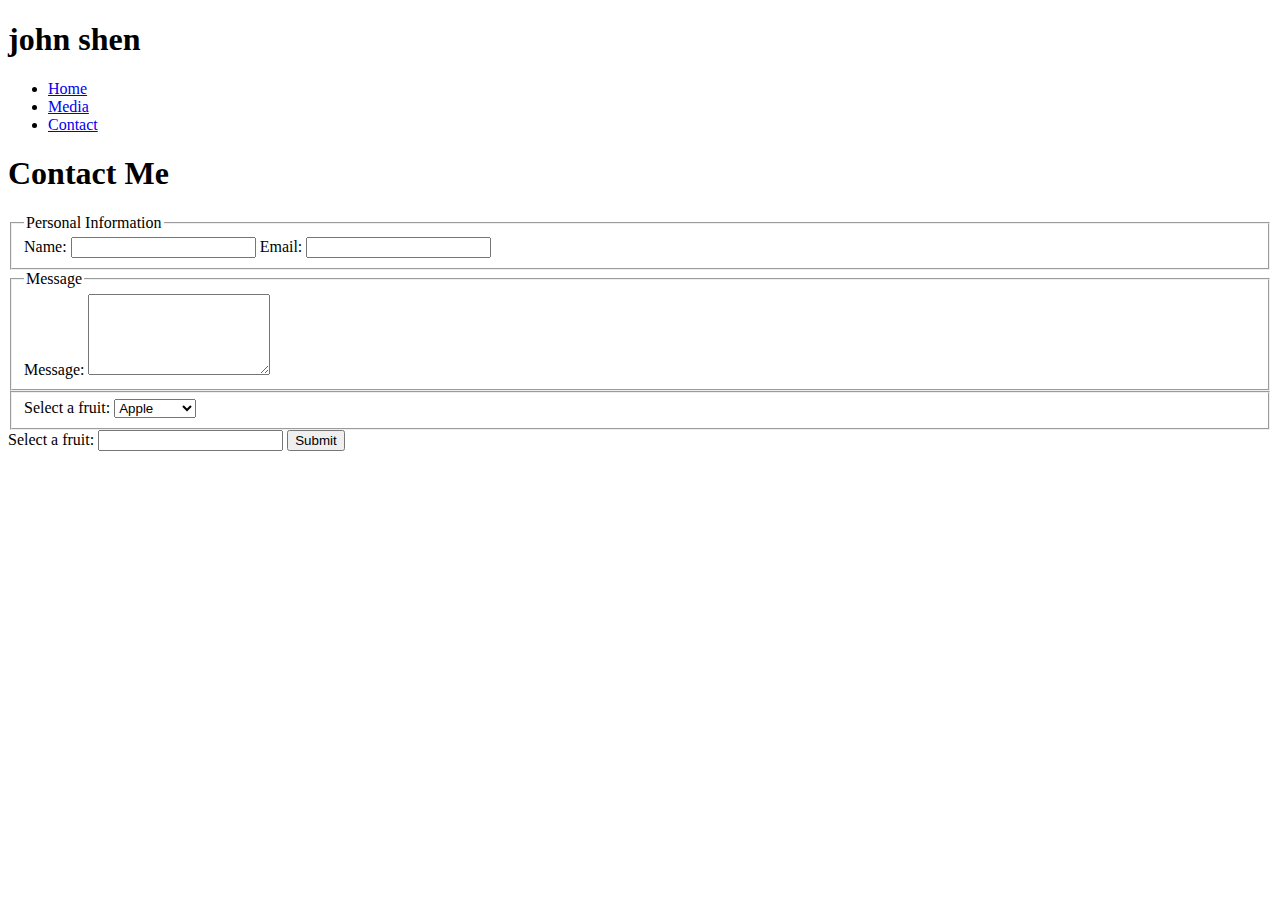
==== contact.html @ 5b56b82a "change about to contact" ====
<!DOCTYPE html>
<head>
	<title>john shen's personal website</title>
    <meta charset="utf-8" />
	<meta name="description" content="shen's website" />
	<meta name="keywords" content="HTML, CSS, JavaScript" />
	<meta name="author" content="" />
	<meta name="viewport" content="width=device-width, initial-scale=1.0" />

    <link rel="stylesheet" href="styles.css">
    <script src="script.js"></script>
    <style>
    </style>
</head>

<body>
    <header>
		<h1>john shen</h1>
        <nav>
            <ul>
                <li><a href="/">Home</a></li>
                <li><a href="/media">Media</a></li>
                <li><a href="/contact">Contact</a></li>
            </ul>
        </nav>
    </header>

    <main>
        <section>
            <h1>Contact Me</h1>
            <form action="#" method="post">
                <fieldset>
                    <legend>Personal Information</legend>
                    <label for="name">Name:</label>
                    <input type="text" id="name" name="name" required>
                
                    <label for="email">Email:</label>
                    <input type="email" id="email" name="email" required>
                </fieldset>
                
                <fieldset>
                    <legend>Message</legend>
                    <label for="message">Message:</label>
                    <textarea id="message" name="message" rows="5" required></textarea>
                </fieldset>
                
                <fieldset>

                <label for="fruit">Select a fruit:</label>
                    <select id="fruit" name="fruit">
                        <option value="apple">Apple</option>
                        <option value="banana">Banana</option>
                        <option value="orange">Orange</option>
                        <option value="grapefruit">Grapefruit</option>
                    </select>
                </fieldset>

                <label for="fruit">Select a fruit:</label>
                <input type="text" id="fruit" name="fruit" list="fruits">
                
                <datalist id="fruits">
                    <option value="Apple">
                    <option value="Banana">
                    <option value="Orange">
                    <option value="Grapefruit">
                </datalist>
            
                <button type="submit">Submit</button>
            </form>
        <section>

    </main>

</body>
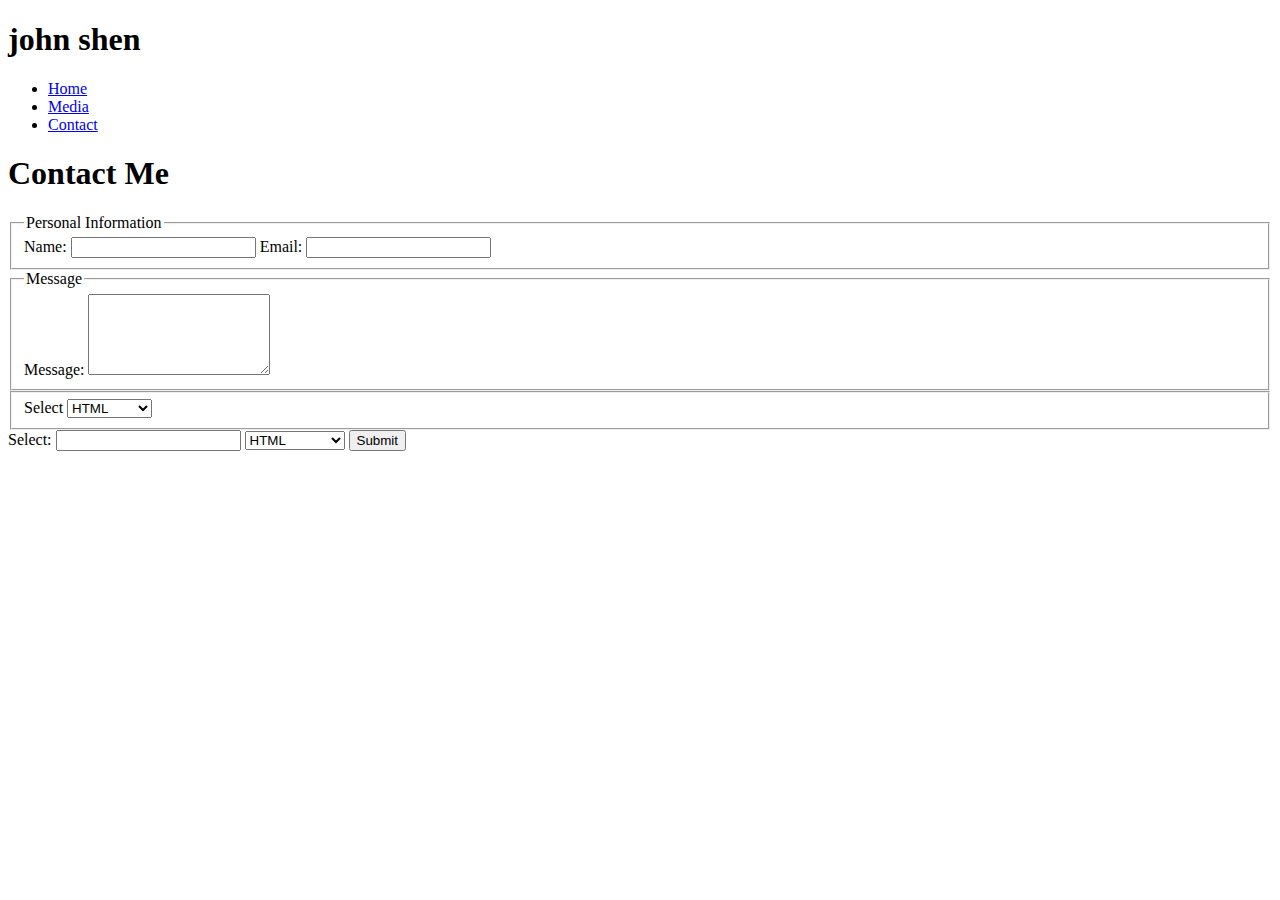
==== commit ae6278a8: "contact" ====
--- a/contact.html
+++ b/contact.html
@@ -6,7 +6,6 @@
 	<meta name="keywords" content="HTML, CSS, JavaScript" />
 	<meta name="author" content="" />
 	<meta name="viewport" content="width=device-width, initial-scale=1.0" />
-
     <link rel="stylesheet" href="styles.css">
     <script src="script.js"></script>
     <style>
@@ -45,26 +44,36 @@
                 </fieldset>
                 
                 <fieldset>
-
-                <label for="fruit">Select a fruit:</label>
+                    <label for="fruit">Select</label>
                     <select id="fruit" name="fruit">
-                        <option value="apple">Apple</option>
-                        <option value="banana">Banana</option>
-                        <option value="orange">Orange</option>
-                        <option value="grapefruit">Grapefruit</option>
+                        <option value="apple">HTML</option>
+                        <option value="banana">CSS</option>
+                        <option value="orange">JavaScript</option>
                     </select>
                 </fieldset>
 
-                <label for="fruit">Select a fruit:</label>
+                <label for="fruit">Select:</label>
                 <input type="text" id="fruit" name="fruit" list="fruits">
                 
                 <datalist id="fruits">
-                    <option value="Apple">
-                    <option value="Banana">
-                    <option value="Orange">
-                    <option value="Grapefruit">
+                    <option value="HTML">
+                    <option value="CSS">
+                    <option value="JavaScript">
                 </datalist>
             
+                <select id="fruit" name="fruit">
+                    <optgroup label="stack">
+                      <option value="HTML">HTML</option>
+                      <option value="CSS">CSS</option>
+                      <option value="JavaScript">JavaScript</option>
+                    </optgroup>
+                    <optgroup label="JavaScript">
+                      <option value="React">React.js</option>
+                      <option value="Next">Next.js</option>
+                      <option value="Vue">Vue.js</option>
+                    </optgroup>
+                  </select>
+
                 <button type="submit">Submit</button>
             </form>
         <section>
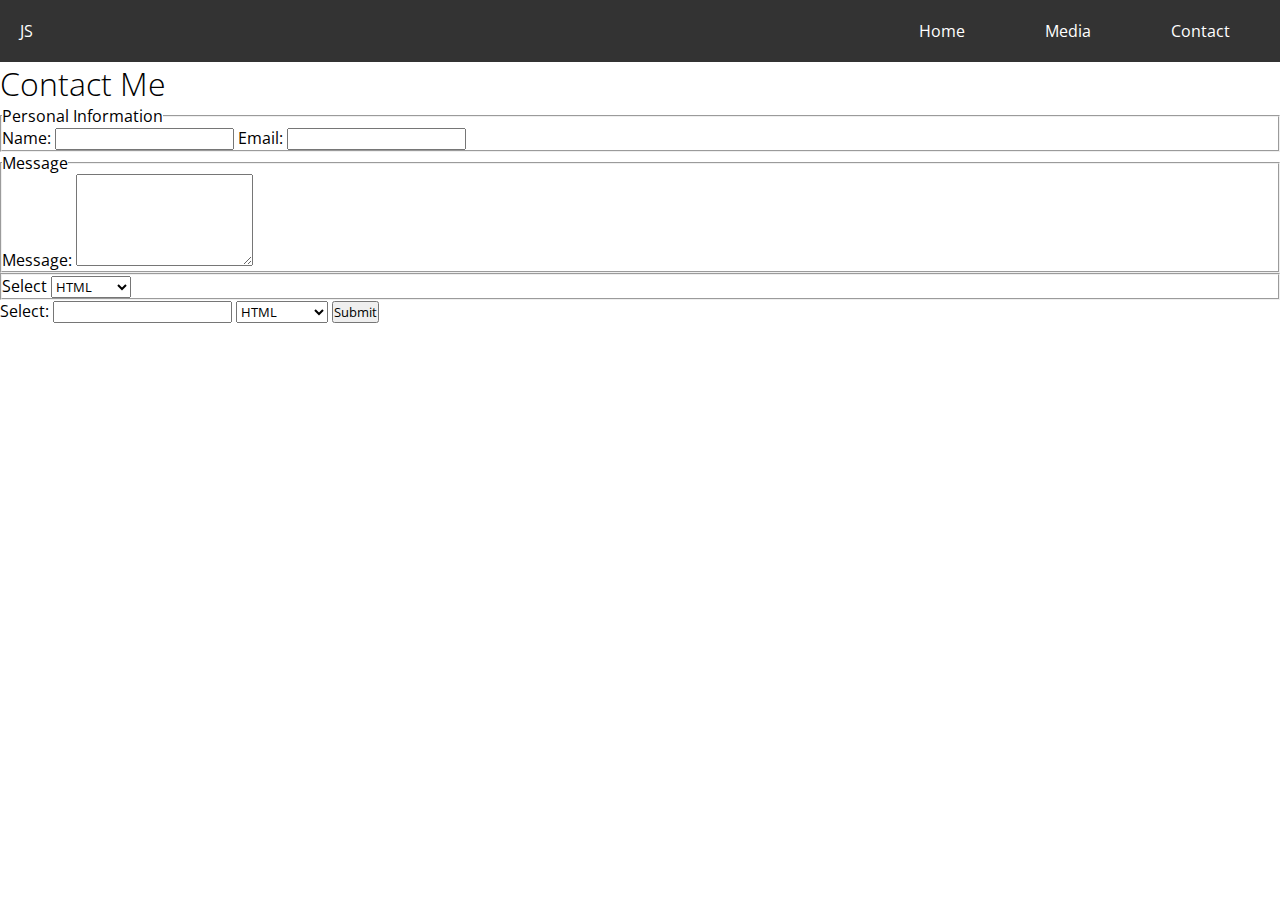
==== commit 366d9961: "footer" ====
--- a/contact.html
+++ b/contact.html
@@ -14,12 +14,12 @@
 
 <body>
     <header>
-		<h1>john shen</h1>
-        <nav>
-            <ul>
-                <li><a href="/">Home</a></li>
-                <li><a href="/media">Media</a></li>
-                <li><a href="/contact">Contact</a></li>
+        <nav class="navBar">
+            <a href="#" class="logo">JS</a>
+            <ul class="nav-list">
+                <li><a class="nav-item" href="/">Home</a></li>
+                <li><a class="nav-item" href="/media">Media</a></li>
+                <li><a class="nav-item" href="/contact">Contact</a></li>
             </ul>
         </nav>
     </header>
@@ -73,7 +73,6 @@
                       <option value="Vue">Vue.js</option>
                     </optgroup>
                   </select>
-
                 <button type="submit">Submit</button>
             </form>
         <section>
--- a/styles.css
+++ b/styles.css
@@ -0,0 +1,131 @@
+/* import google fonts */
+@import url('https://fonts.googleapis.com/css2?family=Open+Sans:ital,wght@0,300;0,400;0,600;0,700;1,300;1,400;1,600;1,700&display=swap');
+
+* {
+    margin: 0;
+    padding: 0;
+    font-family: 'Open Sans', sans-serif;
+}
+
+h1 {
+    font-weight: 300;
+}
+
+.body {
+    display: flex;
+}
+
+.main {
+    display: flex;
+}
+
+footer {
+    color: #fff;
+    padding: 100px;
+    text-align: center;
+    background-color: #333;
+}
+
+.navBar {
+    display: flex;
+    background-color: #333;
+    padding: 10px;  
+    align-items: center;
+    justify-content: space-between;
+}
+
+.nav-list {
+    display: flex;
+    list-style-type: none;
+}
+
+.logo {
+    color: #fff;
+    padding: 10px;
+    text-decoration: none;
+}
+
+.navBar li {
+    margin: 10px;
+    text-align: center;
+}
+
+.nav-item {
+    color: #fff;
+    text-decoration: none;
+}
+
+.nav-item + .nav-item {
+    margin-left: 20px;
+}
+
+/* media */
+.introduction {
+    text-align: center;
+}
+
+.book-container {
+    display: grid;
+    grid-template-columns: auto auto auto ;
+    gap: 10px;
+    background-color: #2196F3;
+    padding: 10px;
+  }
+  
+.book-container > div {
+    background-color: rgba(255, 255, 255, 0.8);
+    border: 1px solid black;
+    text-align: center;
+    font-size: 30px;
+}
+
+.book-container img {
+    max-width: 100%; 
+    height: auto;
+}
+
+/* phone screen szie */
+@media only screen and (max-width: 600px) {
+    body {
+      background-color: lightblue;
+    }
+
+    .navBar {
+        flex-direction: column;
+    }   
+
+    .nav-list {
+        flex-direction: column;
+    }
+    .book-container {
+        grid-template-columns: auto;
+    }
+}
+
+/* ipad */
+@media only screen and (min-width: 600px) and (max-width: 1024px) {
+    .nav-list {
+        flex-direction:row;
+    }
+    .navBar li {
+        margin: 10px 20px;
+    }
+    .book-container {
+        grid-template-columns: auto auto ;
+    }    
+}
+
+/* regular website */
+@media only screen and (min-width: 1024px) {
+
+    .nav-list {
+        flex-direction:row;
+        justify-content: space-between;
+    }
+    .navBar li {
+        margin: 10px 40px;
+    }
+
+}
+
+
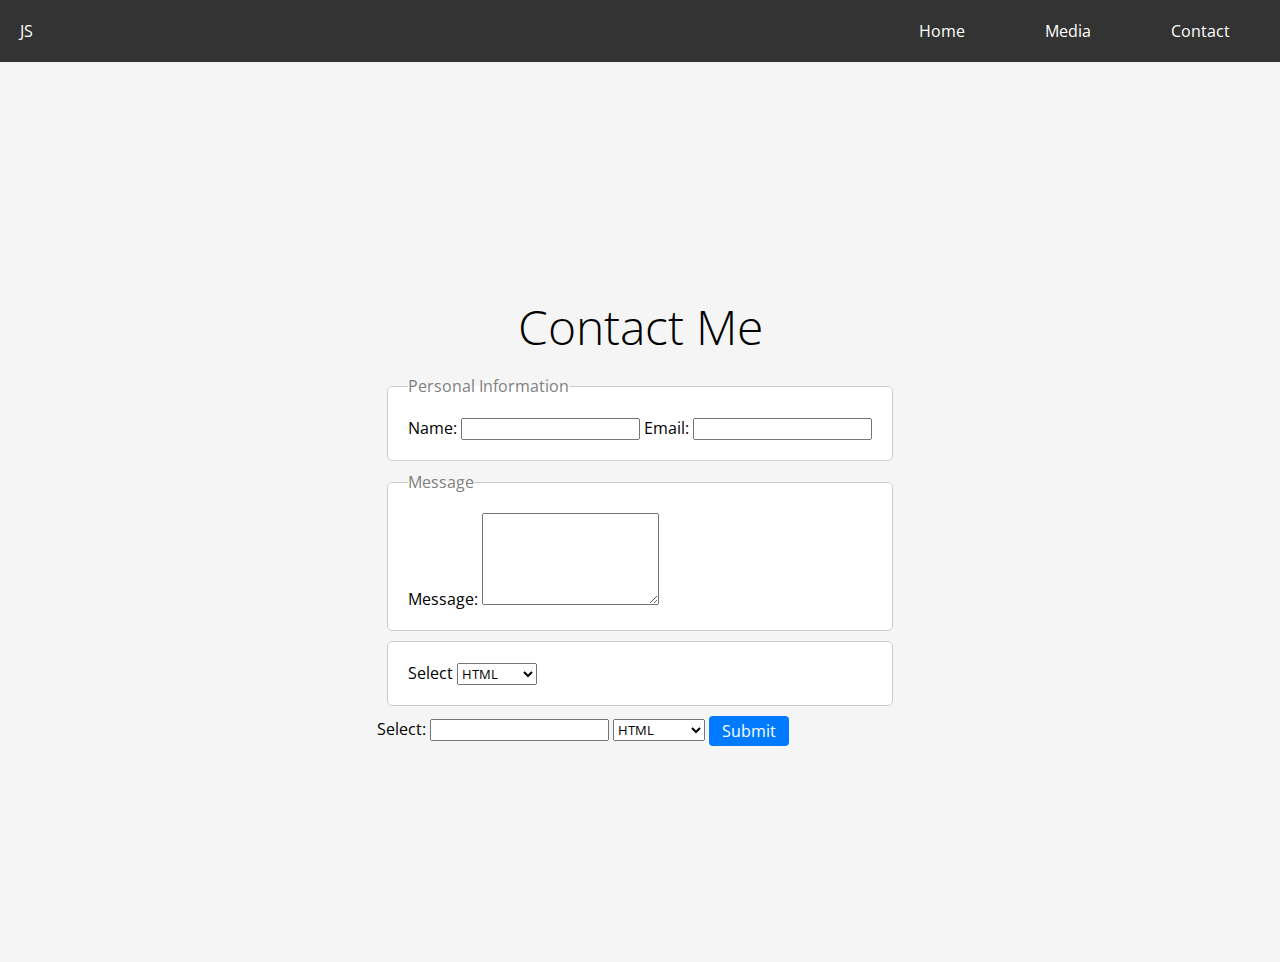
==== commit f3f8d2a2: "hi" ====
--- a/contact.html
+++ b/contact.html
@@ -25,56 +25,60 @@
     </header>
 
     <main>
-        <section>
-            <h1>Contact Me</h1>
-            <form action="#" method="post">
-                <fieldset>
-                    <legend>Personal Information</legend>
-                    <label for="name">Name:</label>
-                    <input type="text" id="name" name="name" required>
+        <section class="formSection">
+            <form-group>
+                <h1>Contact Me</h1>
                 
-                    <label for="email">Email:</label>
-                    <input type="email" id="email" name="email" required>
-                </fieldset>
+                <form action="#" method="post">
+                    <fieldset>
+                        <legend>Personal Information</legend>
+                        <label for="name">Name:</label>
+                        <input type="text" id="name" name="name" required>
+                    
+                        <label for="email">Email:</label>
+                        <input type="email" id="email" name="email" required>
+                    </fieldset>
+                    
+                    <fieldset>
+                        <legend>Message</legend>
+                        <label for="message">Message:</label>
+                        <textarea id="message" name="message" rows="5" required></textarea>
+                    </fieldset>
+                    
+                    <fieldset>
+                        <label for="fruit">Select</label>
+                        <select id="fruit" name="fruit">
+                            <option value="apple">HTML</option>
+                            <option value="banana">CSS</option>
+                            <option value="orange">JavaScript</option>
+                        </select>
+                    </fieldset>
+
+                    <label for="fruit">Select:</label>
+                    <input type="text" id="fruit" name="fruit" list="fruits">
+                    
+                    <datalist id="fruits">
+                        <option value="HTML">
+                        <option value="CSS">
+                        <option value="JavaScript">
+                    </datalist>
                 
-                <fieldset>
-                    <legend>Message</legend>
-                    <label for="message">Message:</label>
-                    <textarea id="message" name="message" rows="5" required></textarea>
-                </fieldset>
-                
-                <fieldset>
-                    <label for="fruit">Select</label>
                     <select id="fruit" name="fruit">
-                        <option value="apple">HTML</option>
-                        <option value="banana">CSS</option>
-                        <option value="orange">JavaScript</option>
+                        <optgroup label="stack">
+                        <option value="HTML">HTML</option>
+                        <option value="CSS">CSS</option>
+                        <option value="JavaScript">JavaScript</option>
+                        </optgroup>
+                        <optgroup label="JavaScript">
+                        <option value="React">React.js</option>
+                        <option value="Next">Next.js</option>
+                        <option value="Vue">Vue.js</option>
+                        </optgroup>
                     </select>
-                </fieldset>
+                    <button class="btn btn-main" type="submit">Submit</button>
+                </form>
+            </form-group>
 
-                <label for="fruit">Select:</label>
-                <input type="text" id="fruit" name="fruit" list="fruits">
-                
-                <datalist id="fruits">
-                    <option value="HTML">
-                    <option value="CSS">
-                    <option value="JavaScript">
-                </datalist>
-            
-                <select id="fruit" name="fruit">
-                    <optgroup label="stack">
-                      <option value="HTML">HTML</option>
-                      <option value="CSS">CSS</option>
-                      <option value="JavaScript">JavaScript</option>
-                    </optgroup>
-                    <optgroup label="JavaScript">
-                      <option value="React">React.js</option>
-                      <option value="Next">Next.js</option>
-                      <option value="Vue">Vue.js</option>
-                    </optgroup>
-                  </select>
-                <button type="submit">Submit</button>
-            </form>
         <section>
 
     </main>
--- a/styles.css
+++ b/styles.css
@@ -7,16 +7,67 @@
     font-family: 'Open Sans', sans-serif;
 }
 
-h1 {
+h1,h2,h3,p {
     font-weight: 300;
 }
 
-.body {
-    display: flex;
+h1 { 
+    font-size: 3rem;
+}
+
+h2 {
+    font-size: 2rem;
+}
+
+h3 {
+    font-size: 1.5rem;
+}
+
+.btn-main {
+    color: #fff;
+    background-color: #007bff;
+    border-color: #007bff;
+}
+
+.btn-link {
+    color: #fff;
+    background-color: #28a745;
+    border-color: #28a745;
+}
+
+.light-text {
+    color: #979797;
+}
+
+.btn {
+    display: inline-block;
+    font-weight: 400;
+    text-align: center;
+    white-space: nowrap;
+    vertical-align: middle;
+    border: 1px solid transparent;
+    padding: 0.375rem 0.75rem;
+    font-size: 1rem;
+    line-height: 1;
+    border-radius: 0.25rem;
+    cursor: pointer;
+}
+
+body {
+    /* display: flex; */
+    background-color: #F5F5F5	;
 }
 
 .main {
     display: flex;
+}
+
+section {
+
+}
+
+section h1,section h2 {
+    text-align: center;
 }
 
 footer {
@@ -59,6 +110,28 @@
     margin-left: 20px;
 }
 
+section h1, section p {    
+    margin: 1rem;
+    text-align: center;
+}
+
+table {
+    max-width: 960px;
+    margin: 10px auto;
+}
+
+thead th {
+    font-weight: 400;
+    background: #8a97a0;
+    color: #FFF;
+}
+
+tr {
+    background: #f4f7f8;
+    border-bottom: 1px solid #FFF;
+    margin-bottom: 5px;
+}
+
 /* media */
 .introduction {
     text-align: center;
@@ -68,21 +141,100 @@
     display: grid;
     grid-template-columns: auto auto auto ;
     gap: 10px;
-    background-color: #2196F3;
     padding: 10px;
   }
   
-.book-container > div {
-    background-color: rgba(255, 255, 255, 0.8);
-    border: 1px solid black;
+.book-container > book-card {
     text-align: center;
     font-size: 30px;
 }
 
+.book-container p {
+    font-size: 1rem;
+}
+
 .book-container img {
-    max-width: 100%; 
+    padding: 1rem;
+    width: 10rem;
     height: auto;
 }
+
+.video {
+    width: 100%;
+    height: 40rem; 
+    border: 1px solid #ccc;
+    text-align: center;   
+}
+  
+.centered-iframe {
+    display: inline-block;
+    vertical-align: middle; 
+    max-width: 100%;
+    max-height: 100%;
+}
+
+
+/* book cards */
+.book-card {
+    perspective: 150rem;
+    position: relative;
+    height: 40rem;
+    max-width: 400px;
+    margin: 2rem;
+    box-shadow: none;
+    background: none;
+}
+  
+.card-surface {
+    height: 30rem;
+    border-radius: 15px;
+    transition: all 0.8s ease;
+    backface-visibility: hidden;
+    position: absolute;
+    top: 0;
+    left: 0;
+    width: 80%;
+    padding: 2rem;
+    border: 1px solid #E8E8E8	;
+}
+  
+.card-surface.back {
+    transform: rotateY(-180deg);
+    background-color: #fff;
+}
+  
+.card-surface.front {
+    background-color:#FFF;
+}
+
+.book-card:hover .card-surface.front {
+    transform: rotateY(180deg);
+}
+
+.book-card:hover .card-surface.back {
+    transform: rotateY(0deg);
+}
+
+/* form */
+.formSection {
+    display: flex;
+    justify-content: center; 
+    align-items: center; 
+    height: 100vh;
+}
+
+fieldset {
+    border: 1px solid #ccc;
+    border-radius: 5px;
+    padding: 20px;
+    margin: 10px;
+    background-color: white;
+}
+
+fieldset >legend {
+    color:grey ;
+}
+
 
 /* phone screen szie */
 @media only screen and (max-width: 600px) {
